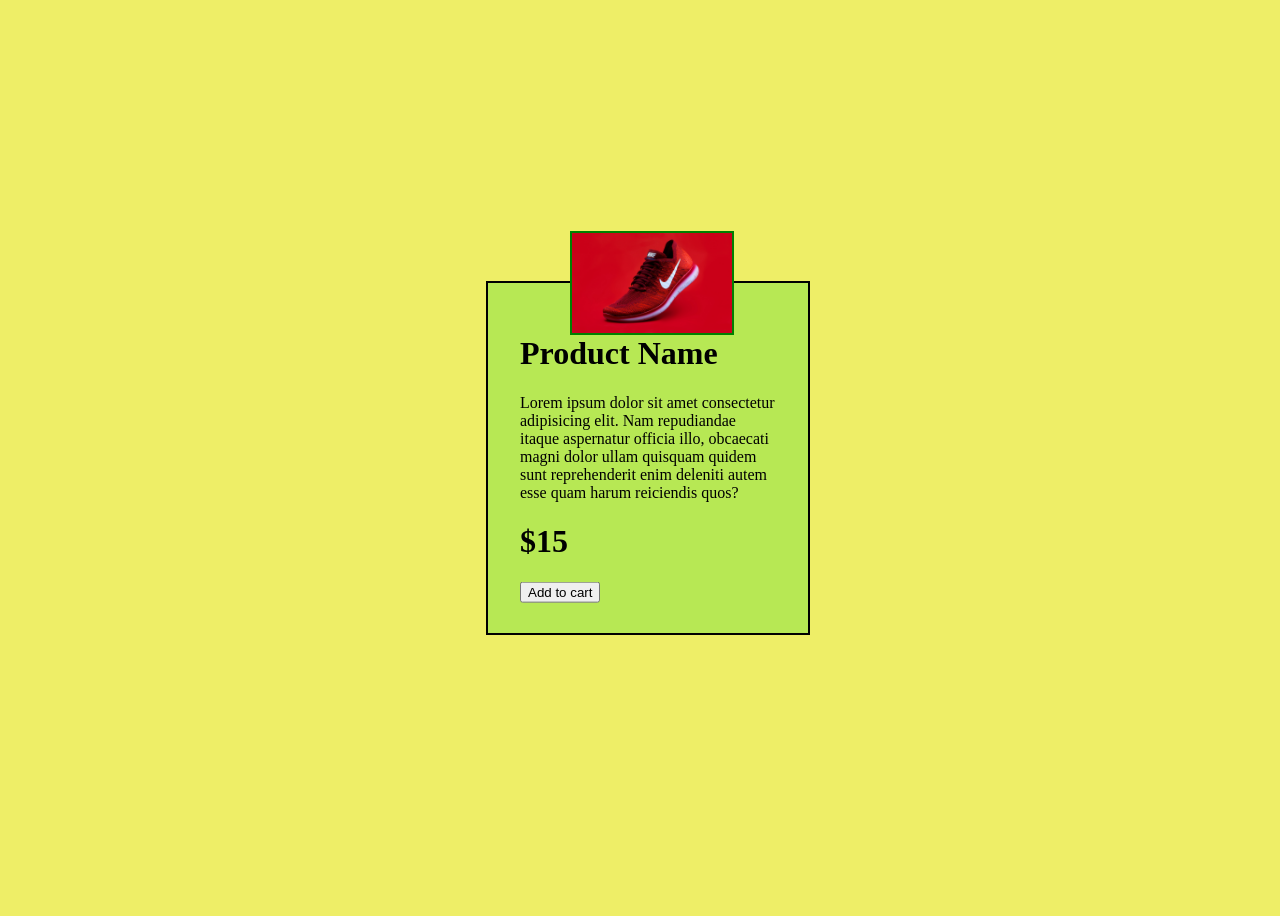
==== css_product_card/index.html @ d0648cfd "transform-translate" ====
<!DOCTYPE html>
<html lang="en">

<head>
    <meta charset="UTF-8">
    <meta name="viewport" content="width=device-width, initial-scale=1.0">
    <title>Document</title>
    <link rel="stylesheet" href="./style.css">
</head>

<body>

    <!-- product-card-1 -->

    <!-- card -->

    <div class="card-1">

        <!-- card-image -->

        <div class="card-image">
            <img src="./images/ryan-waring-164_6wVEHfI-unsplash.jpg" alt="">
        </div>

        <div class="card-content">

            <!-- card-heading -->

            <h1>Product Name</h1>

            <!-- card-body -->

            <p>
                Lorem ipsum dolor sit amet consectetur adipisicing elit. Nam repudiandae itaque aspernatur officia illo,
                obcaecati magni dolor ullam quisquam quidem sunt reprehenderit enim deleniti autem esse quam harum
                reiciendis quos?
            </p>

            <!-- product-price -->

            <h1>$15</h1>

            <!-- button -->

            <button>Add to cart</button>
            
        </div>

    </div>

</body>

</html>
---- css_product_card/style.css ----
body{
    height: 100vh;
    width: 100vw;
    background-color: rgb(238, 238, 103);
}

.card-image{
    width: 50%;
    height: 100px;
    border: 2px solid green;
    position: absolute;
    transform: translate(50%,-50%);
}

.card-image>img{
    height: 100%;
    width: 100%;
}

.card-1{
    background-color: rgb(183, 232, 84);
    border: 2px solid black;
    width: 25%;
    min-height: 350px;
    position: relative;
    left: 50%;
    top: 50%;
    transform: translate(-50%,-50%);
}

.card-content{
    /* background-color: cyan; */
    min-height: 250px;
    position: absolute;
    top: 50%;
    transform: translateY(-50%);
    padding: 10%;
}
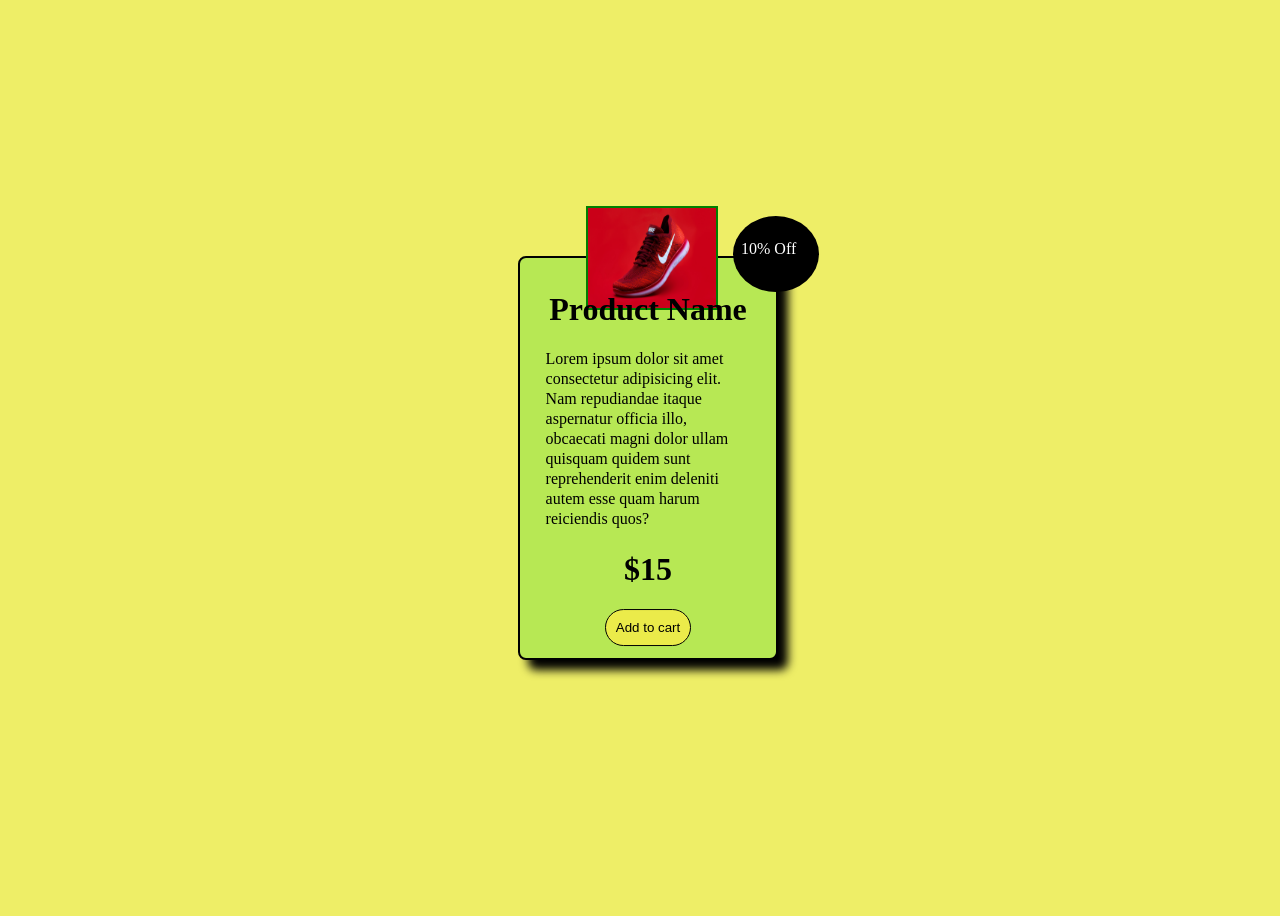
==== commit 3a491b31: "flex" ====
--- a/css_product_card/index.html
+++ b/css_product_card/index.html
@@ -24,13 +24,17 @@
 
         <div class="card-content">
 
+            <div class="badge">
+                <p>10% Off</p>
+            </div>
+
             <!-- card-heading -->
 
-            <h1>Product Name</h1>
+            <h1 class="card-heading">Product Name</h1>
 
             <!-- card-body -->
 
-            <p>
+            <p class="card-text">
                 Lorem ipsum dolor sit amet consectetur adipisicing elit. Nam repudiandae itaque aspernatur officia illo,
                 obcaecati magni dolor ullam quisquam quidem sunt reprehenderit enim deleniti autem esse quam harum
                 reiciendis quos?
@@ -38,11 +42,15 @@
 
             <!-- product-price -->
 
-            <h1>$15</h1>
+            <h1 class="text-centre">$15</h1>
 
             <!-- button -->
 
-            <button>Add to cart</button>
+            <div class="card-footer">
+
+                <button >Add to cart</button>
+
+            </div>
             
         </div>
 
--- a/css_product_card/style.css
+++ b/css_product_card/style.css
@@ -20,12 +20,14 @@
 .card-1{
     background-color: rgb(183, 232, 84);
     border: 2px solid black;
-    width: 25%;
-    min-height: 350px;
+    width: 20%;
+    min-height: 400px;
     position: relative;
     left: 50%;
     top: 50%;
     transform: translate(-50%,-50%);
+    border-radius: 8px;
+    box-shadow: 10px 10px 10px black;
 }
 
 .card-content{
@@ -35,4 +37,42 @@
     top: 50%;
     transform: translateY(-50%);
     padding: 10%;
+}
+
+.card-heading{
+    text-align: center;
+}
+
+.card-text{
+    line-height: 20px;
+
+}
+
+.text-centre{
+    text-align: center;
+}
+
+
+
+.card-footer>button{
+    display: block;
+    margin-left: auto;
+    margin-right: auto;
+    background-color: rgb(235, 235, 74);
+    padding: 10px;
+    border-radius: 100px;
+    border: 1px solid black;
+}
+
+.badge{
+    width: 70px;
+    height: 60px;
+    background-color: black;
+    color: white;
+    position: absolute;
+    right: 0;
+    transform: translate(50%,-50%);
+    border-radius: 50%;
+    padding: 8PX;
+    bottom: 80%;
 }
